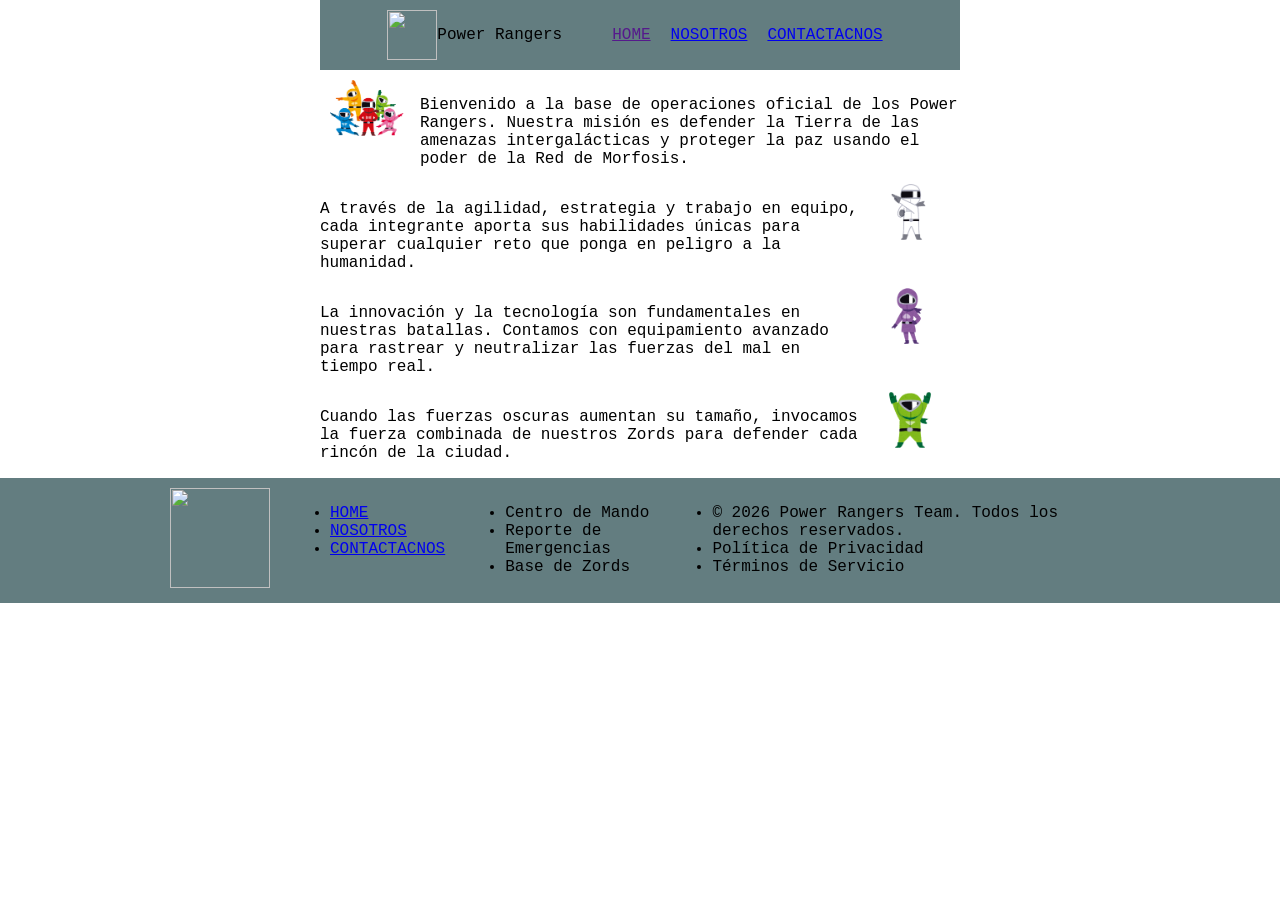
==== index.html @ bdae4b98 "muan" ====
<!DOCTYPE html>
<html lang="en">

<head>
    <meta charset="UTF-8">
    <meta name="viewport" content="width=device-width, initial-scale=1.0">
    <title>Power rangers</title>
    <link rel="stylesheet" href="css/style.css">
    <link rel="shortcut icon" href="IMG/logo.ico" type="image/x-icon">
</head>

<body>
    <header>
        <section class="header">
            <div class="logo">
                <img src="img/logo.png" alt="" class="logo-img">
                <p>Power Rangers</p>
            </div>
            <nav>
                <ul class="nav">
                    <li><a href="">HOME</a></li>
                    <li><a href="paguinas/nostros.html">NOSOTROS</a></li>
                    <li><a href="paguinas/contactanos.html">CONTACTACNOS</a></li>
                </ul>
            </nav>
        </section>
    </header>
    <main>
        <section class="item" style="margin-top: 10px;">
            <div>
                <img src="IMG/5.png" alt="" class="acompañantes">
            </div>
            <div>
                <p>Bienvenido a la base de operaciones oficial de los Power Rangers. Nuestra misión es defender la
                    Tierra de las amenazas intergalácticas y proteger la paz usando el poder de la Red de Morfosis.</p>
            </div>
        </section>
        <section class="item">
            <div class="hola">
                <p>A través de la agilidad, estrategia y trabajo en equipo, cada integrante aporta sus habilidades
                    únicas para superar cualquier reto que ponga en peligro a la humanidad.</p>
            </div>
            <div>
                <img src="IMG/2.png" alt="" class="acompañantes">
            </div>
        </section>
        <section class="item">
            <div>
                <p>La innovación y la tecnología son fundamentales en nuestras batallas. Contamos con equipamiento
                    avanzado para rastrear y neutralizar las fuerzas del mal en tiempo real.</p>
            </div>
            <div>
                <img src="IMG/4.png" alt="" class="acompañantes">
            </div>
        </section>
        <section class="item">
            <div>
                <p>Cuando las fuerzas oscuras aumentan su tamaño, invocamos la fuerza combinada de nuestros Zords para
                    defender cada rincón de la ciudad.</p>
            </div>
            <div>
                <img src="IMG/3.png" alt="" class="acompañantes">
            </div>
        </section>
    </main>
    <footer>
        <section class="footer">
            <div class="img-footer">
                <img src="img/logo.png" alt="" class="logo-footer">
            </div>
            <section class="main-footer">
                <div class="item-footer">
                    <nav>
                        <ul>
                            <li><a href="index.html">HOME</a></li>
                            <li><a href="paguinas/nostros.html">NOSOTROS</a></li>
                            <li><a href="paguinas/contactanos.html">CONTACTACNOS</a></li>
                        </ul>
                    </nav>
                </div>
                <div class="item-footer">
                    <nav>
                        <ul>
                            <li>Centro de Mando</li>
                            <li>Reporte de Emergencias</li>
                            <li>Base de Zords</li>
                        </ul>
                    </nav>
                </div>
                <div class="item-footer">
                    <ul>
                        <li>© 2026 Power Rangers Team. Todos los derechos reservados.</li>
                        <li>Política de Privacidad</li>
                        <li>Términos de Servicio</li>
                    </ul>
                </div>
            </section>
        </section>
    </footer>

</body>
---- css/style.css ----
body {
    font-family: Courier;
    padding: 0;
    margin: 0;
}


/* header */


header {
    display: flex;
    width: 100%;
    
    justify-content: center;
    
}
.header{
    justify-content: space-between;
    width: 50%;
    justify-content: center;
    align-items: center;
    background-color: #637d80;
    display: flex;
}
.logo-img{
    width: 50px;
    height: 50px;
}
.logo, .header>nav>ul {
    display: flex;
}
.header>nav>ul>li{
    padding: 5px;
    margin: 5px;
    list-style:none ;
}

/* final header */



/* main */
section>img{
    width:10px ;
}


main{
    width: 100%;
    justify-content: center;
    align-items: center;
    display: flex;
    flex-direction: column;
    
    padding: 0px,10px;
    
    
}
.item{
    width: 50%;
    display: flex;
}
.acompañantes {
    width:100px;
}

/* main*/

/* footer */
footer{
    width: 100%;
    background-color: #637d80;
    display: flex;
    justify-content: center;
    align-items: center ;
    
}
.footer{
    justify-content: space-between;
    width: 75%;
    display: flex;
}
.logo-footer{
    width: 100px;
    height: 100px;
}
.item-footer,.img-footer{
    margin: 10px;
}


.main-footer{
    justify-content: space-between;
    display: flex;
}

/* sobre nosotros */

.sobre-nosotros {
    display: flex;
    width: 50%;
}
.section-nosotros{
    width: 50%;
}

.sobre-nosotros>img{
    width:50%; 
}

.section-form {
    display: flex;
    width: 50%;
    justify-content: center;
}
.textarea {
    display: flex;
    flex-direction: column;
    
}

form{
    justify-content: center;
    padding: 20px;
}

form>div, form>button{
    margin: 10px;
}
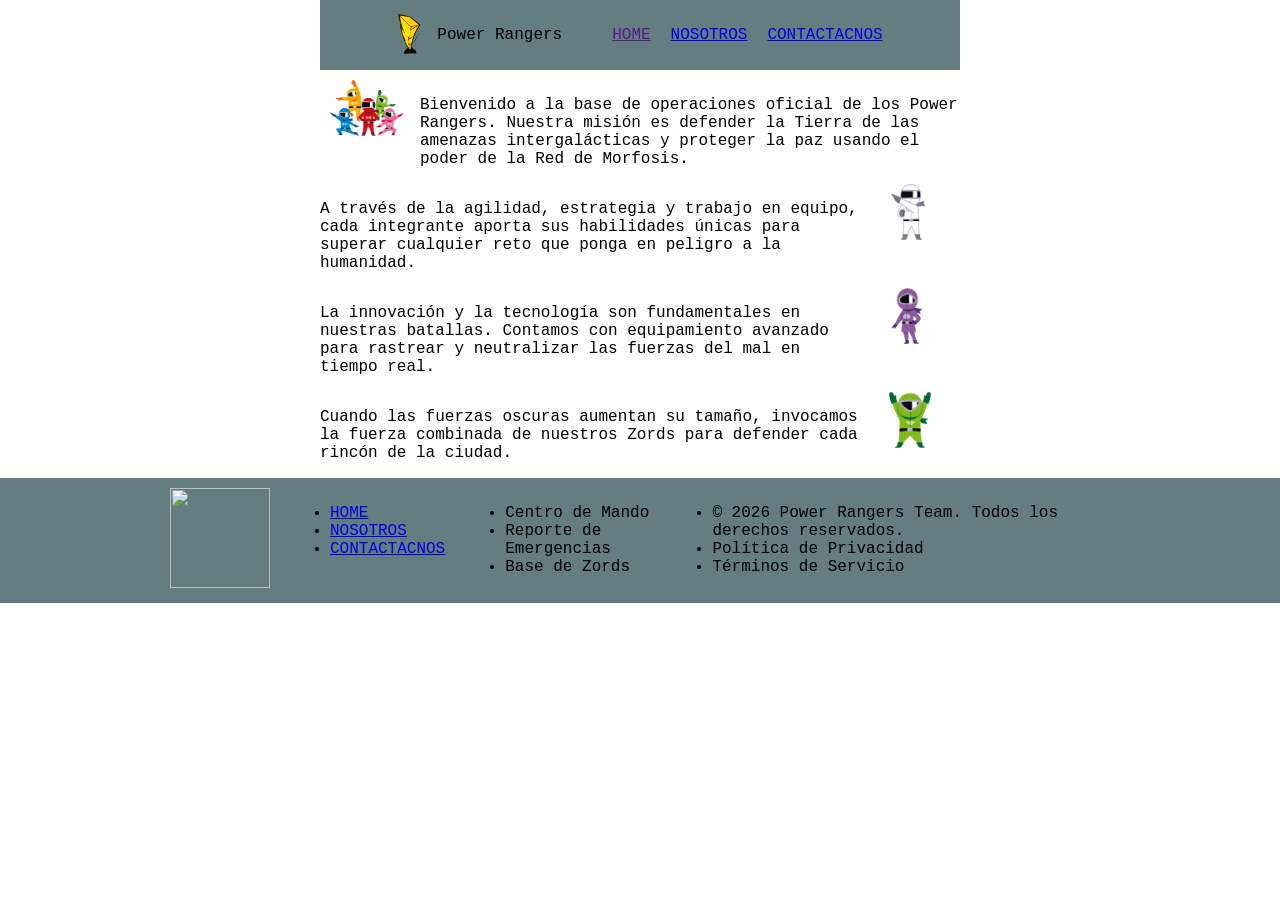
==== commit f3d924de: "Update logo image source path in index.html" ====
--- a/index.html
+++ b/index.html
@@ -13,7 +13,7 @@
     <header>
         <section class="header">
             <div class="logo">
-                <img src="img/logo.png" alt="" class="logo-img">
+                <img src="IMG/logo.png" alt="" class="logo-img">
                 <p>Power Rangers</p>
             </div>
             <nav>
@@ -98,4 +98,4 @@
         </section>
     </footer>
 
-</body>+</body>
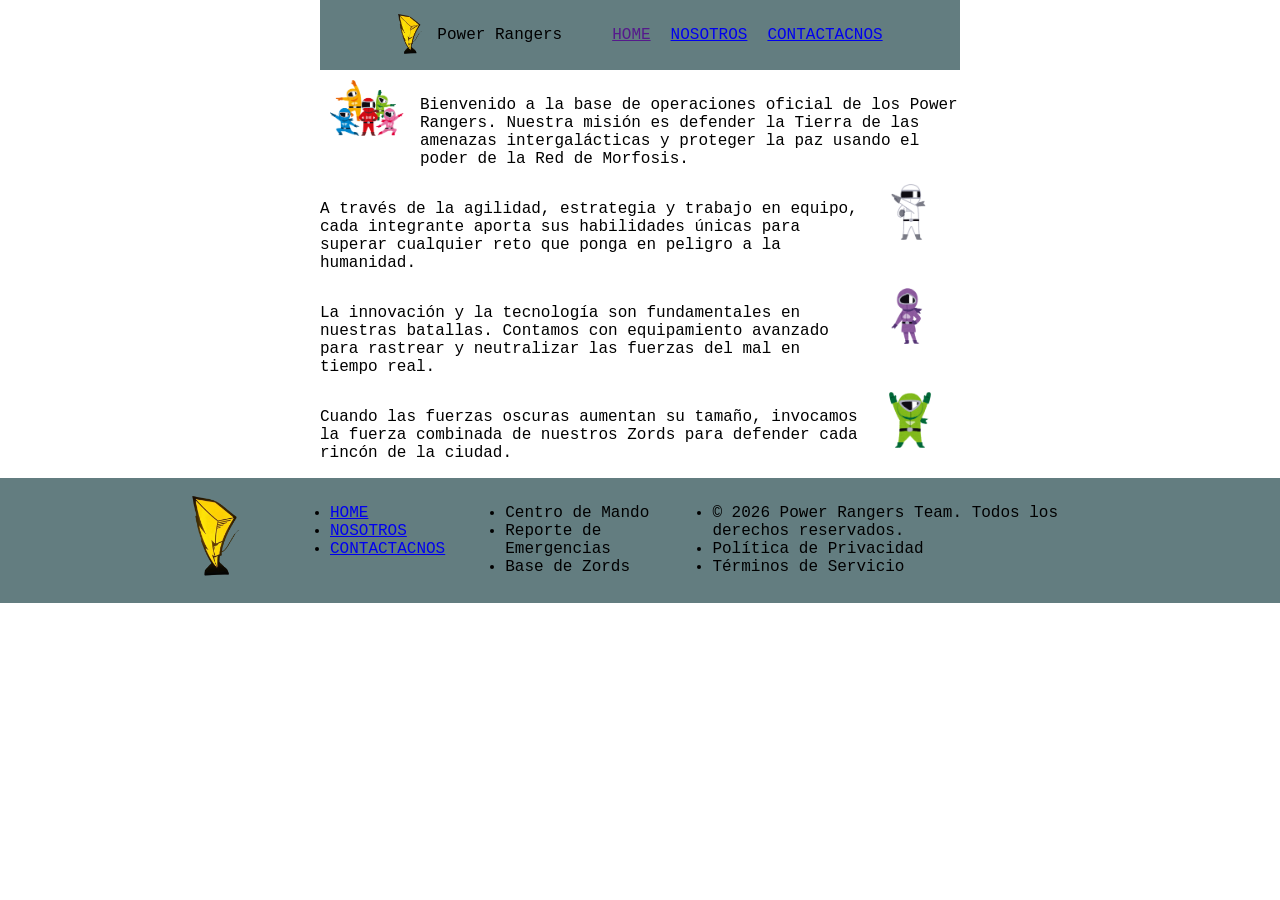
==== commit b7e69b3a: "Update logo image source path in footer" ====
--- a/index.html
+++ b/index.html
@@ -66,7 +66,7 @@
     <footer>
         <section class="footer">
             <div class="img-footer">
-                <img src="img/logo.png" alt="" class="logo-footer">
+                <img src="IMG/logo.png" alt="" class="logo-footer">
             </div>
             <section class="main-footer">
                 <div class="item-footer">
